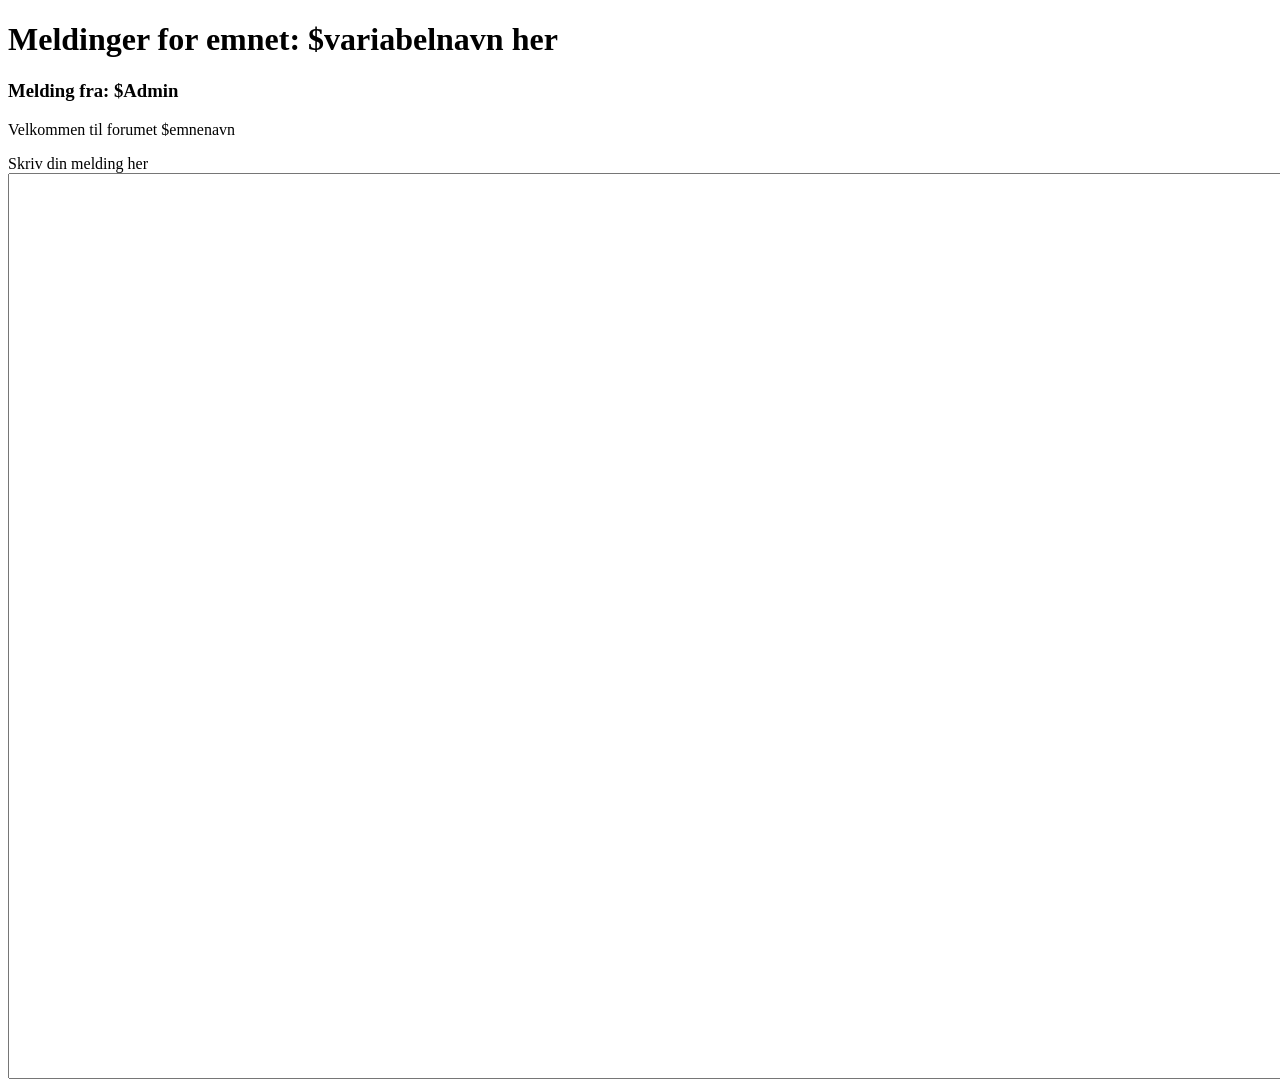
==== deploy/subject_messages.html @ 4603ff3a "🐛 fikse navngivningsfeil" ====
<!DOCTYPE html>
<html lang="en">
    <head>
         <meta charset="UTF-8">
        <meta name="viewport" content="width=device-width, initial-scale=1.0">
        <title>$Emne-meldinger c:</title>
        <style>
            body article form input {
                width: 100dvw;
                height: 100dvh;

            }
        </style>
    </head>
    <body>
        <h1>
            Meldinger for emnet: $variabelnavn her
        </h1>

        <article>
            <h3>
                Melding fra: $Admin
            </h3>
            <p>
                Velkommen til forumet $emnenavn
            </p>
        </article>
        <article>
            <form>
                <label for="content">Skriv din melding her</label>
                <input type="textarea" name="content" maxlength="256" required>
            </form>
        </article>
    </body>

</html>
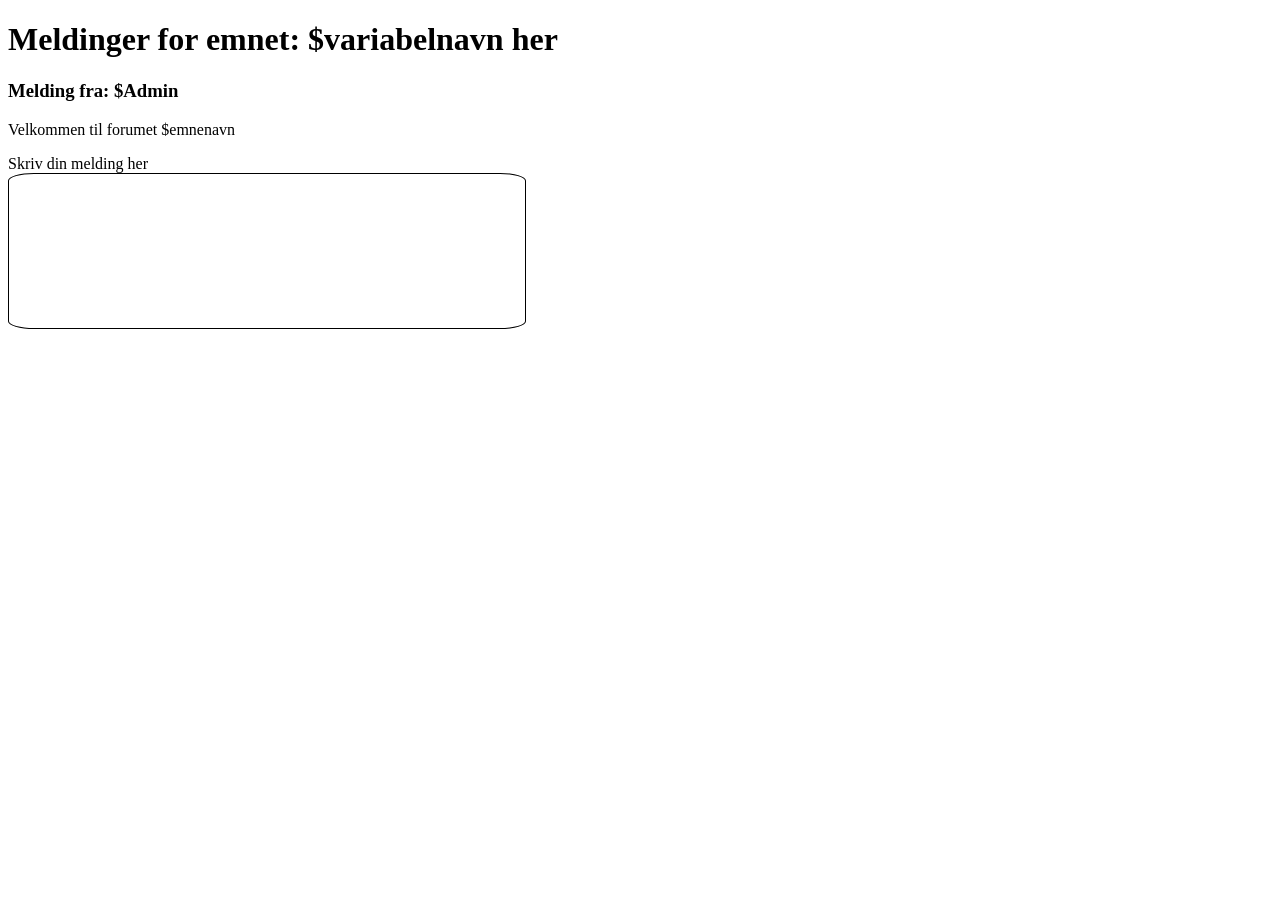
==== commit 37920bac: "🐛 fant en bug og litt css" ====
--- a/deploy/subject_messages.html
+++ b/deploy/subject_messages.html
@@ -5,10 +5,18 @@
         <meta name="viewport" content="width=device-width, initial-scale=1.0">
         <title>$Emne-meldinger c:</title>
         <style>
-            body article form input {
-                width: 100dvw;
-                height: 100dvh;
+            body article form {
+                display: flex;
+                flex-direction: column;
+                textarea {
+                    /*width: 600px;
+                    height: 300px;*/
+                    resize: none;
+                    border: 1px solid black;
+                    border-radius: 5%;
+                    max-width: 40dvw;
 
+                }
             }
         </style>
     </head>
@@ -28,7 +36,7 @@
         <article>
             <form>
                 <label for="content">Skriv din melding her</label>
-                <input type="textarea" name="content" maxlength="256" required>
+                <textarea name="content" maxlength="256" rows="10" cols="50" required></textarea>
             </form>
         </article>
     </body>
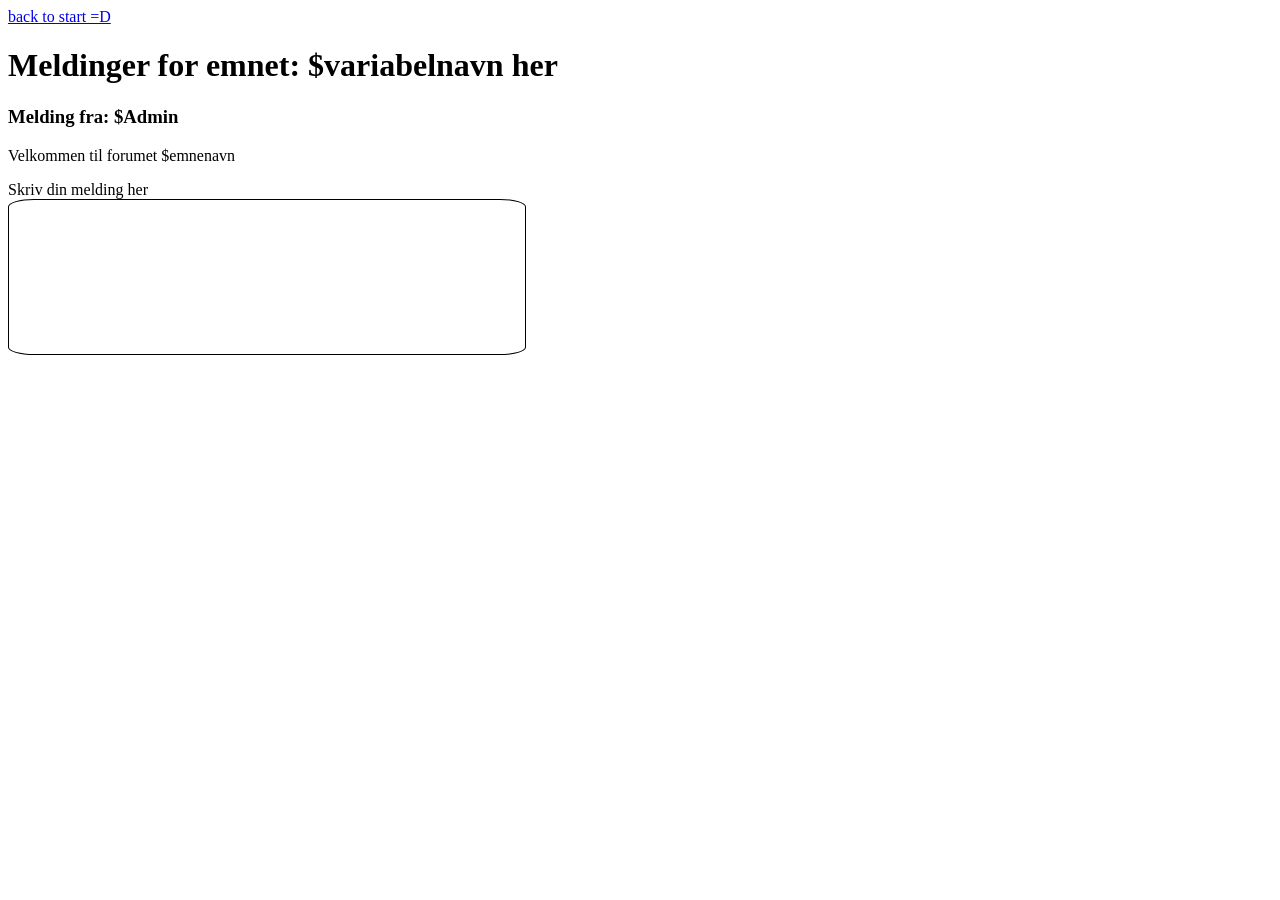
==== commit a76bc47e: "🚧 updating" ====
--- a/deploy/subject_messages.html
+++ b/deploy/subject_messages.html
@@ -21,6 +21,7 @@
         </style>
     </head>
     <body>
+        <a href="index.php">back to start =D</a>
         <h1>
             Meldinger for emnet: $variabelnavn her
         </h1>
